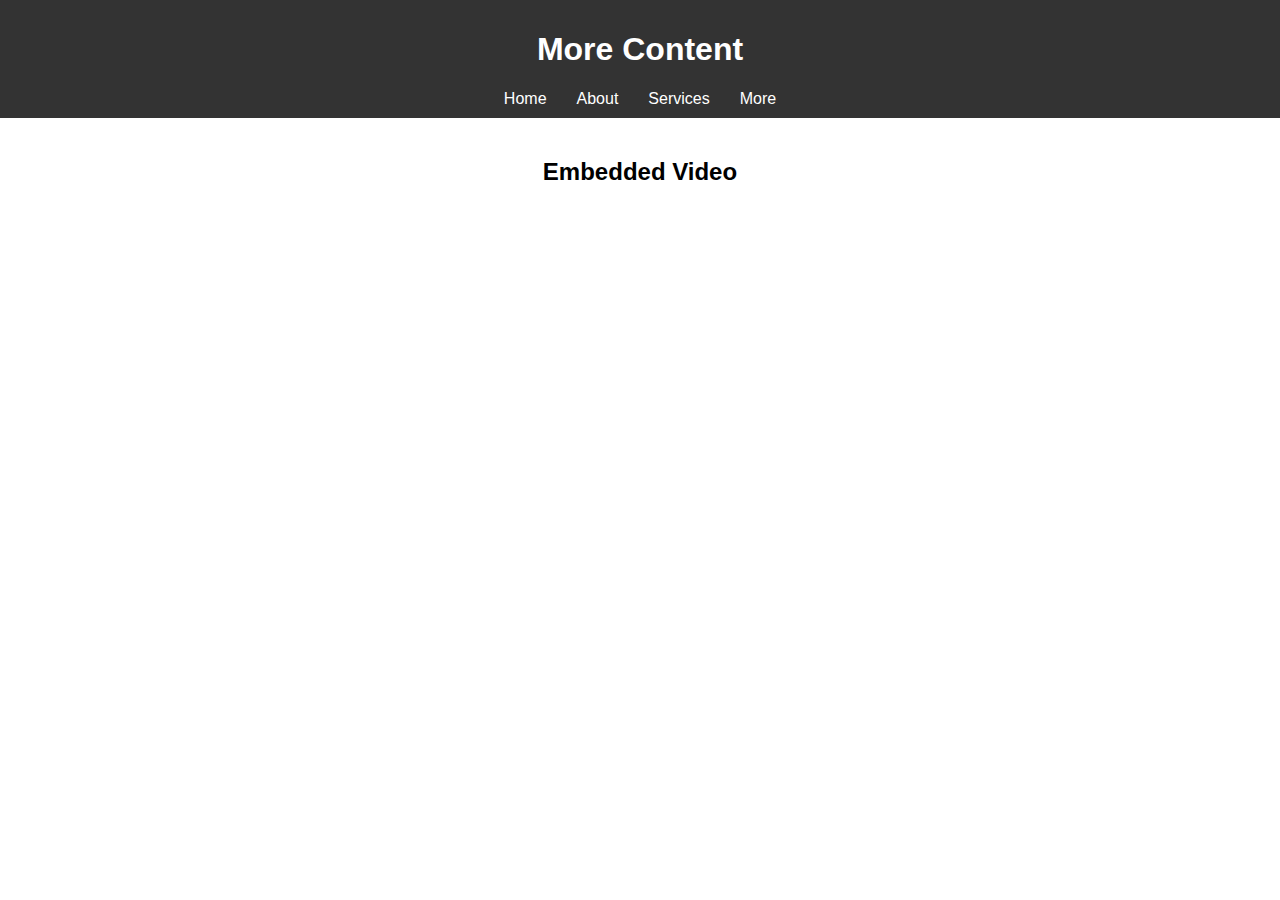
==== more.html @ e71d7028 "new stuff" ====
<!DOCTYPE html>
<html lang="en">
<head>
    <meta charset="UTF-8">
    <meta name="viewport" content="width=device-width, initial-scale=1.0">
    <title>More</title>
    <link rel="icon" href="favicon.ico" type="image/x-icon">
    <style>
        body {
            font-family: Arial, sans-serif;
            margin: 0;
            padding: 0;
        }
        body.dark-mode {
            background-color: #121212;
            color: white;
        }
        header {
            background-color: #333;
            color: white;
            padding: 10px 20px;
            text-align: center;
        }
        nav ul {
            list-style-type: none;
            margin: 0;
            padding: 0;
            display: flex;
            justify-content: center;
        }
        nav ul li {
            margin: 0 15px;
        }
        nav ul li a {
            color: white;
            text-decoration: none;
        }
        .container {
            padding: 20px;
            display: flex;
            flex-direction: column;
            align-items: center;
        }
        iframe {
            margin-top: 20px;
            width: 80%;
            height: 400px;
            border: none;
        }
    </style>
</head>
<body>
    <header>
        <h1>More Content</h1>
        <nav>
            <ul>
                <li><a href="index.html#home">Home</a></li>
                <li><a href="index.html#about">About</a></li>
                <li><a href="index.html#services">Services</a></li>
                <li><a href="more.html">More</a></li>
            </ul>
        </nav>
    </header>

    <div class="container">
        <h2>Embedded Video</h2>
        <iframe 
            src="https://www.youtube.com/embed/dQw4w9WgXcQ" 
            title="YouTube video" 
            allow="accelerometer; autoplay; clipboard-write; encrypted-media; gyroscope; picture-in-picture" 
            allowfullscreen>
        </iframe>
    </div>

    <script>
        // Optional: Add dark mode toggle functionality if needed
        document.addEventListener('DOMContentLoaded', () => {
            const darkModeClass = 'dark-mode';
            if (window.localStorage.getItem('darkMode') === 'true') {
                document.body.classList.add(darkModeClass);
            }
        });
    </script>
</body>
</html>
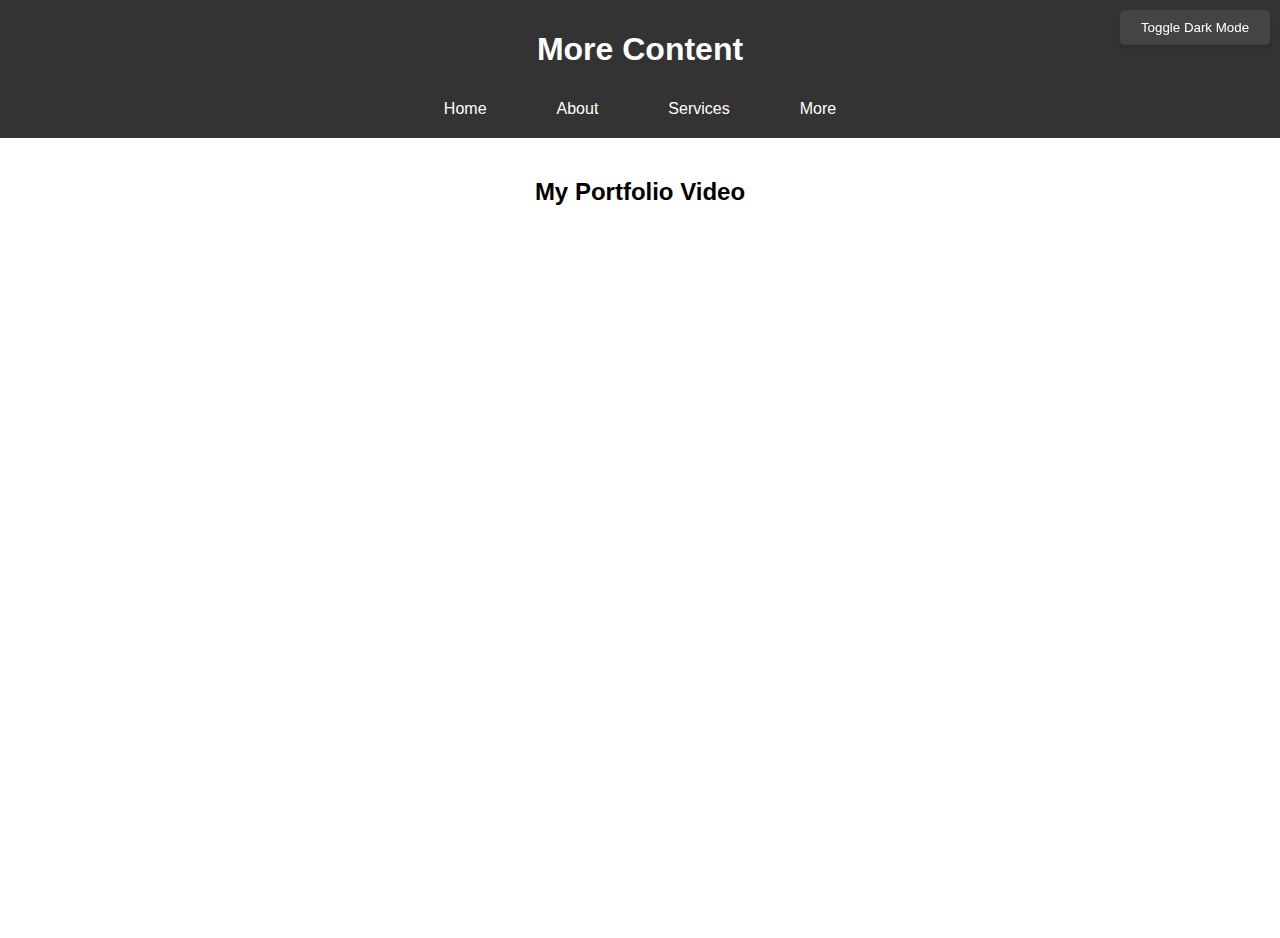
==== commit 2f7b7020: "toggle fixed" ====
--- a/more.html
+++ b/more.html
@@ -1,6 +1,7 @@
 <!DOCTYPE html>
 <html lang="en">
 <head>
+    <link rel="stylesheet" href="styles.css">
     <meta charset="UTF-8">
     <meta name="viewport" content="width=device-width, initial-scale=1.0">
     <title>More</title>
@@ -47,6 +48,20 @@
             height: 400px;
             border: none;
         }
+        .dark-mode-toggle {
+            position: fixed;
+            top: 10px;
+            right: 10px;
+            padding: 10px;
+            background-color: #444;
+            color: white;
+            border: none;
+            cursor: pointer;
+            text-align: center;
+            width: 150px;
+            border-radius: 5px;
+            box-shadow: 0 4px 6px rgba(0, 0, 0, 0.1);
+        }
     </style>
 </head>
 <body>
@@ -63,17 +78,31 @@
     </header>
 
     <div class="container">
-        <h2>Embedded Video</h2>
+        <h2>My Portfolio Video</h2>
         <iframe 
-            src="https://www.youtube.com/embed/dQw4w9WgXcQ" 
-            title="YouTube video" 
-            allow="accelerometer; autoplay; clipboard-write; encrypted-media; gyroscope; picture-in-picture" 
-            allowfullscreen>
+        width="560" 
+        height="315" 
+        src="https://www.youtube.com/embed/oUyGWbJ2MQE"
+        frameborder="0" 
+        allow="accelerometer; autoplay; clipboard-write; encrypted-media; gyroscope; picture-in-picture" 
+        allowfullscreen>
         </iframe>
     </div>
 
+    <button class="dark-mode-toggle" onclick="toggleDarkMode()">Toggle Dark Mode</button>
+
     <script>
-        // Optional: Add dark mode toggle functionality if needed
+        function toggleDarkMode() {
+            const darkModeClass = 'dark-mode';
+            document.body.classList.toggle(darkModeClass);
+
+            if (document.body.classList.contains(darkModeClass)) {
+                window.localStorage.setItem('darkMode', 'true');
+            } else {
+                window.localStorage.setItem('darkMode', 'false');
+            }
+        }
+
         document.addEventListener('DOMContentLoaded', () => {
             const darkModeClass = 'dark-mode';
             if (window.localStorage.getItem('darkMode') === 'true') {
@@ -82,4 +111,4 @@
         });
     </script>
 </body>
-</html>+</html>
--- a/styles.css
+++ b/styles.css
@@ -0,0 +1,114 @@
+body {
+    font-family: Arial, sans-serif;
+    margin: 0;
+    padding: 0;
+}
+
+body.dark-mode {
+    background-color: #121212;
+    color: white;
+}
+
+header {
+    background-color: #333;
+    color: white;
+    padding: 10px 20px;
+    text-align: center;
+}
+
+nav ul {
+    list-style-type: none;
+    margin: 0;
+    padding: 0;
+    display: flex;
+    justify-content: center;
+}
+
+nav ul li {
+    margin: 0 15px;
+}
+
+nav ul li a {
+    color: white;
+    text-decoration: none;
+    padding: 10px 20px;
+    display: inline-block;
+    transition: background-color 0.3s, transform 0.2s ease-in-out;
+}
+
+nav ul li a:hover {
+    background-color: #555;
+    transform: scale(1.1);
+}
+
+footer {
+    background-color: #333;
+    color: white;
+    text-align: center;
+    padding: 10px;
+    position: relative;
+    bottom: 0;
+    width: 100%;
+}
+
+.container {
+    padding: 20px;
+    min-height: calc(100vh - 140px);
+    display: flex;
+    flex-direction: column;
+    align-items: center;
+    justify-content: space-between;
+}
+
+.carousel {
+    width: 100%;
+    display: flex;
+    justify-content: center;
+    align-items: center;
+    overflow: hidden;
+    position: relative;
+}
+
+.carousel img {
+    max-width: 900px;
+    max-height: 600px;
+    width: auto;
+    height: auto;
+    object-fit: cover;
+    display: block;
+}
+
+.table-container {
+    margin-top: 20px;
+}
+
+table {
+    width: 100%;
+    border-collapse: collapse;
+}
+
+table, th, td {
+    border: 1px solid #ddd;
+}
+
+th, td {
+    padding: 10px;
+    text-align: left;
+}
+
+.dark-mode-toggle {
+    position: fixed;
+    top: 10px;
+    right: 10px;
+    padding: 10px;
+    background-color: #444;
+    color: white;
+    border: none;
+    cursor: pointer;
+    text-align: center;
+    width: 150px;
+}
+
+.dark-mode-toggle:hover {
+    background-color: #555;
+}
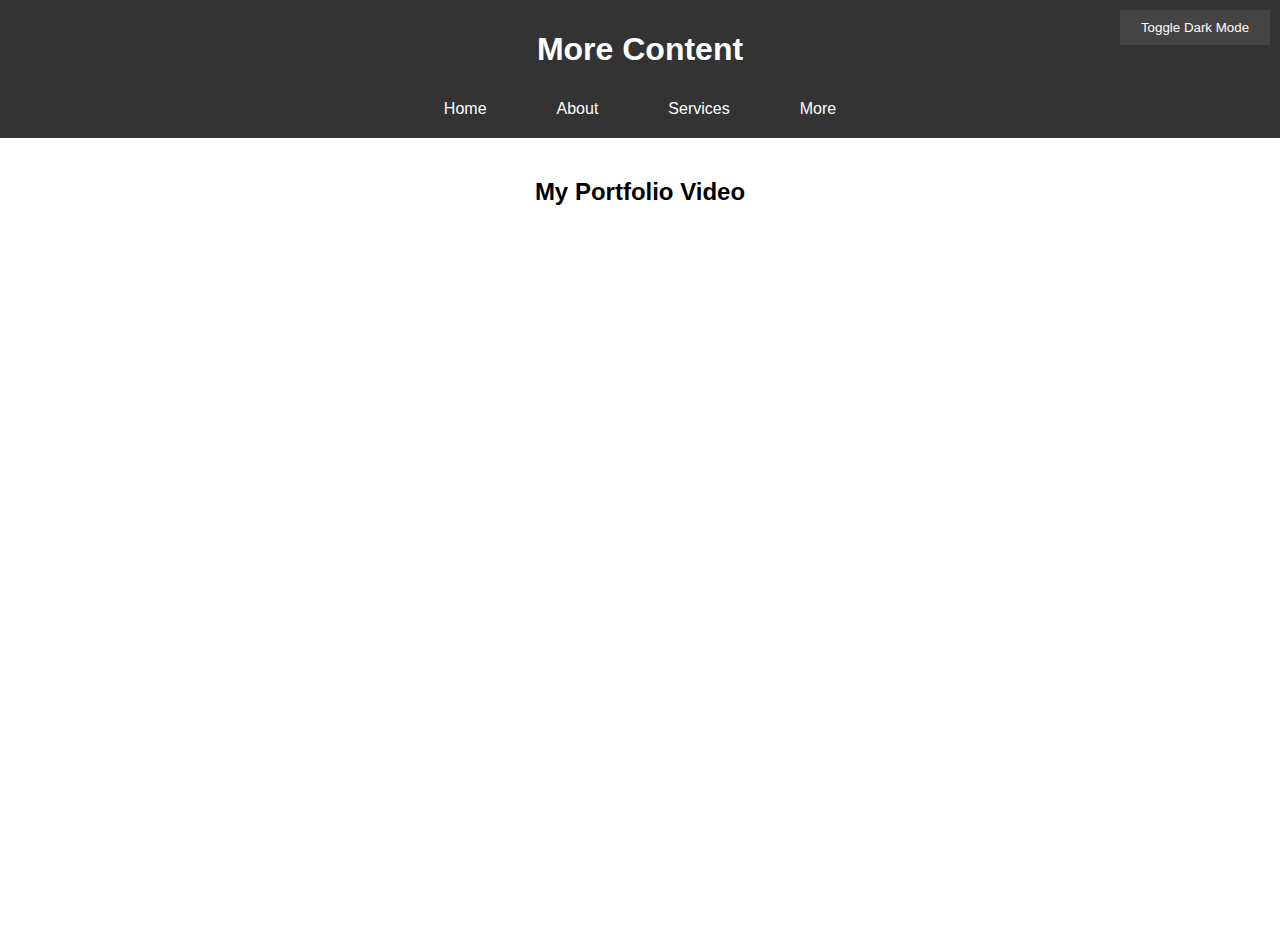
==== commit e7f3236f: "reworked more page" ====
--- a/more.html
+++ b/more.html
@@ -6,63 +6,6 @@
     <meta name="viewport" content="width=device-width, initial-scale=1.0">
     <title>More</title>
     <link rel="icon" href="favicon.ico" type="image/x-icon">
-    <style>
-        body {
-            font-family: Arial, sans-serif;
-            margin: 0;
-            padding: 0;
-        }
-        body.dark-mode {
-            background-color: #121212;
-            color: white;
-        }
-        header {
-            background-color: #333;
-            color: white;
-            padding: 10px 20px;
-            text-align: center;
-        }
-        nav ul {
-            list-style-type: none;
-            margin: 0;
-            padding: 0;
-            display: flex;
-            justify-content: center;
-        }
-        nav ul li {
-            margin: 0 15px;
-        }
-        nav ul li a {
-            color: white;
-            text-decoration: none;
-        }
-        .container {
-            padding: 20px;
-            display: flex;
-            flex-direction: column;
-            align-items: center;
-        }
-        iframe {
-            margin-top: 20px;
-            width: 80%;
-            height: 400px;
-            border: none;
-        }
-        .dark-mode-toggle {
-            position: fixed;
-            top: 10px;
-            right: 10px;
-            padding: 10px;
-            background-color: #444;
-            color: white;
-            border: none;
-            cursor: pointer;
-            text-align: center;
-            width: 150px;
-            border-radius: 5px;
-            box-shadow: 0 4px 6px rgba(0, 0, 0, 0.1);
-        }
-    </style>
 </head>
 <body>
     <header>
@@ -80,8 +23,6 @@
     <div class="container">
         <h2>My Portfolio Video</h2>
         <iframe 
-        width="560" 
-        height="315" 
         src="https://www.youtube.com/embed/oUyGWbJ2MQE"
         frameborder="0" 
         allow="accelerometer; autoplay; clipboard-write; encrypted-media; gyroscope; picture-in-picture" 
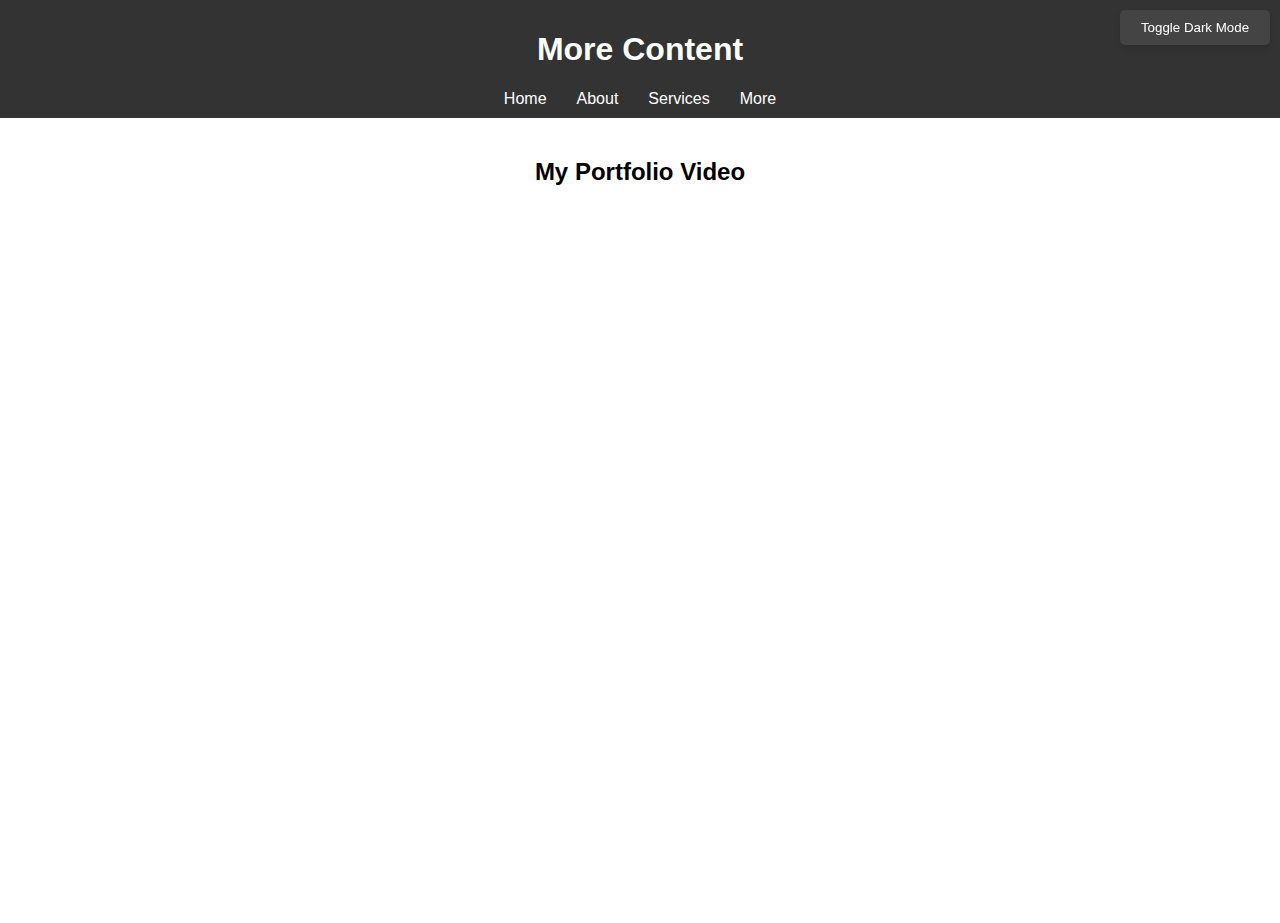
==== commit 15b5b0aa: "fixed styling issues" ====
--- a/more.html
+++ b/more.html
@@ -22,32 +22,31 @@
 
     <div class="container">
         <h2>My Portfolio Video</h2>
-        <iframe 
-        src="https://www.youtube.com/embed/oUyGWbJ2MQE"
-        frameborder="0" 
-        allow="accelerometer; autoplay; clipboard-write; encrypted-media; gyroscope; picture-in-picture" 
-        allowfullscreen>
-        </iframe>
+        <div class="video-wrapper">
+            <iframe 
+                src="https://www.youtube.com/embed/oUyGWbJ2MQE" 
+                title="My Portfolio Video" 
+                allow="accelerometer; autoplay; clipboard-write; encrypted-media; gyroscope; picture-in-picture" 
+                allowfullscreen>
+            </iframe>
+        </div>
     </div>
 
     <button class="dark-mode-toggle" onclick="toggleDarkMode()">Toggle Dark Mode</button>
 
     <script>
         function toggleDarkMode() {
-            const darkModeClass = 'dark-mode';
-            document.body.classList.toggle(darkModeClass);
-
-            if (document.body.classList.contains(darkModeClass)) {
-                window.localStorage.setItem('darkMode', 'true');
+            document.body.classList.toggle('dark-mode');
+            if (document.body.classList.contains('dark-mode')) {
+                localStorage.setItem('darkMode', 'true');
             } else {
-                window.localStorage.setItem('darkMode', 'false');
+                localStorage.setItem('darkMode', 'false');
             }
         }
 
         document.addEventListener('DOMContentLoaded', () => {
-            const darkModeClass = 'dark-mode';
-            if (window.localStorage.getItem('darkMode') === 'true') {
-                document.body.classList.add(darkModeClass);
+            if (localStorage.getItem('darkMode') === 'true') {
+                document.body.classList.add('dark-mode');
             }
         });
     </script>
--- a/styles.css
+++ b/styles.css
@@ -3,6 +3,7 @@
     margin: 0;
     padding: 0;
 }
+
 
 body.dark-mode {
     background-color: #121212;
@@ -31,14 +32,13 @@
 nav ul li a {
     color: white;
     text-decoration: none;
-    padding: 10px 20px;
-    display: inline-block;
-    transition: background-color 0.3s, transform 0.2s ease-in-out;
 }
 
-nav ul li a:hover {
-    background-color: #555;
-    transform: scale(1.1);
+.container {
+    padding: 20px;
+    display: flex;
+    flex-direction: column;
+    align-items: center;
 }
 
 footer {
@@ -49,51 +49,6 @@
     position: relative;
     bottom: 0;
     width: 100%;
-}
-
-.container {
-    padding: 20px;
-    min-height: calc(100vh - 140px);
-    display: flex;
-    flex-direction: column;
-    align-items: center;
-    justify-content: space-between;
-}
-
-.carousel {
-    width: 100%;
-    display: flex;
-    justify-content: center;
-    align-items: center;
-    overflow: hidden;
-    position: relative;
-}
-
-.carousel img {
-    max-width: 900px;
-    max-height: 600px;
-    width: auto;
-    height: auto;
-    object-fit: cover;
-    display: block;
-}
-
-.table-container {
-    margin-top: 20px;
-}
-
-table {
-    width: 100%;
-    border-collapse: collapse;
-}
-
-table, th, td {
-    border: 1px solid #ddd;
-}
-
-th, td {
-    padding: 10px;
-    text-align: left;
 }
 
 .dark-mode-toggle {
@@ -107,8 +62,63 @@
     cursor: pointer;
     text-align: center;
     width: 150px;
+    border-radius: 5px;
+    box-shadow: 0 4px 6px rgba(0, 0, 0, 0.1);
 }
 
-.dark-mode-toggle:hover {
-    background-color: #555;
+.carousel img {
+    width: 100%;
+    max-height: 600px;
+    object-fit: cover;
 }
+
+table {
+    width: 100%;
+    border-collapse: collapse;
+    margin: 20px 0;
+    font-size: 1em;
+    text-align: left;
+}
+
+th, td {
+    border: 1px solid #ddd;
+    padding: 12px;
+}
+
+th {
+    background-color: #f4f4f4;
+    color: #333;
+    text-transform: uppercase;
+}
+
+tr:nth-child(even) {
+    background-color: #f9f9f9;
+}
+
+tr:hover {
+    background-color: #f1f1f1;
+}
+
+.video-wrapper {
+    position: relative;
+    width: 100%;
+    max-width: 600px;
+    padding-bottom: 56.25%;
+    margin: 0 auto;
+}
+
+.video-wrapper iframe {
+    position: absolute;
+    top: 0;
+    left: 0;
+    width: 100%;
+    height: 100%;
+    border: none;
+}
+
+@media (min-width: 600px) {
+    .video-wrapper {
+        padding-left: 10vw;
+        padding-right: 10vw;
+    }
+}
